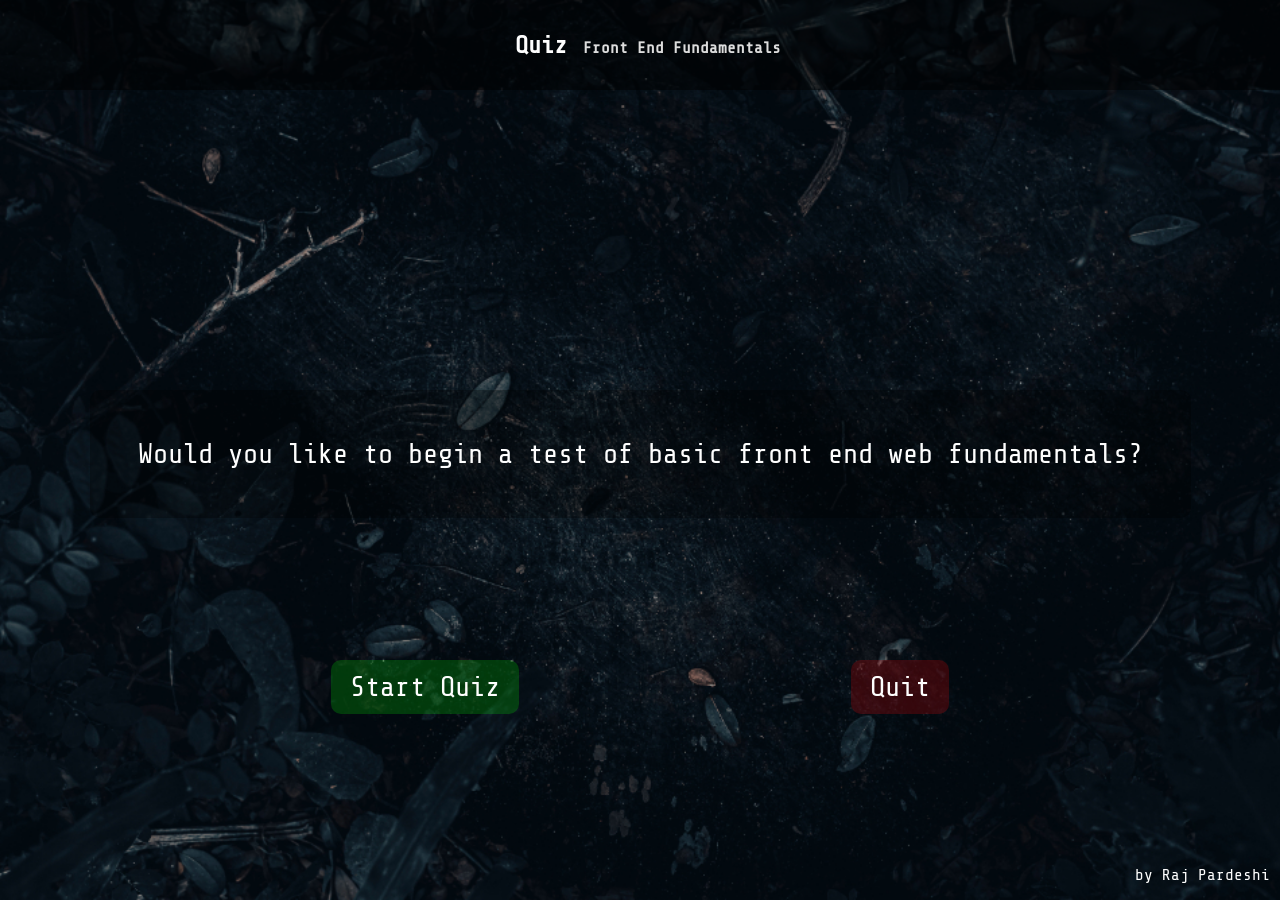
==== index.html @ 572e669e "first commit" ====
<!DOCTYPE HTML>
<html lang="en">
	<head>
		<meta charset="utf-8">
		<meta name="viewport" content="width=device-width initial-scale=1">
		<meta name="description" content="This is a quiz designed for basic HTML, CSS, and JavaScript basics.">
		<title>Quiz - HTML, CSS, and JS Basics</title>
		<link href="https://fonts.googleapis.com/css?family=Share+Tech+Mono&display=swap" rel="stylesheet">
		<link rel="stylesheet" type="text/css" href="css/layout.css">
		<link rel="stylesheet" type="text/css" href="css/style.css">
	</head>
	<style>
		.owner{
			text-align: right;
			padding-right: 10px;
		}
		</style>
	<body>
		
		<header>
			<section class="title">
				
				<h1>Quiz<span class="sub-title">Front End Fundamentals</span></h1>
			</section>
			<button type="button" class="hide hint-btn">Hint</button>
		</header>

		<main>
			<article class="begin question-answer-wrapper">
				<section class="hide results-wrapper">
					<p class="quiz-end-score"></p>
					<div class="quiz-end-feedback">
						<p class="quiz-end-feedback-p"></p>
						<div class="quiz-end-categories"></div>
					</div>
					<button type="button" class="retry-btn pass">Retry</button>
				</section>
				<section class="question-wrapper">
					<p class="question">Would you like to begin a test of basic front end web fundamentals?</p>
					<p class="hide code"></code>
					<button type="button" class="hide submit-btn submit-btn-landscape" disabled>Submit</button>
				</section>
				<form class="begin answer-wrapper">
					<button type="button" class="start-quiz">Start Quiz</button>
					<button type="button" class="quit-quiz">Quit</button>
					<input type="submit" class="hide submit-btn submit-btn-portrait" value="Submit" disabled>
				</form>
			</article>
		</main>

		<footer>
			<section class="hide progress-bar">
				
			</section>
			<section class="hide progress">
				<p class="progress-fill">
					Progress: <span class="progress-count">1 / 10</span><span class="progress-perc"></span>
				</p>
			</section>
		</footer>
		<div id="output">
		</div>
		<script src="https://code.jquery.com/jquery-3.4.1.min.js" integrity="sha256-CSXorXvZcTkaix6Yvo6HppcZGetbYMGWSFlBw8HfCJo=" crossorigin="anonymous"></script>
		<script type="text/javascript" src="js/script.js"></script>
		
	</body>
	<p class="owner">by Raj Pardeshi</p>
</html>
---- css/layout.css ----
* {
	box-sizing: border-box;
}
html, body {
	margin: 0;
	padding: 0;
	height: 100%;
	width: 100%;
}
body {
	display: flex;
	flex-direction: column;
}


/******* HEADER *******/
header {
	display: flex;
	justify-content: flex-start;
	align-items: center;
	flex-basis: 10%;
}
.hint-btn {
	position: absolute;
	right: 0;
}
/******* MAIN CONTENT *******/
main {
	justify-content: center;
	align-items: center;
	display: flex;
	flex-grow: 1;
}
.question-answer-wrapper{
	display: flex;
	justify-content: space-around;
	align-items: center;	
	flex-direction: column;
	width: 100%;
	height: 90%;
}
form {
	width: 100%;
	display: flex;
	justify-content: space-around;
	align-items: center;	
	flex-direction: column;
	margin: 1rem 0;
}
.question-wrapper, .answer-wrapper {
	display: flex;
	flex-direction: column;
	justify-content: center;
	align-items: center;
	width: 100%;
	height: 100%;
}

.question {
	padding: 1rem;
}
.begin-quiz .answer-wrapper {
	flex-direction: row;
	flex-basis: 30%;
}
.answer-wrapper {
	display: flex;
	justify-content: space-evenly;
	flex-direction: column;
}
.begin.answer-wrapper {
	flex-direction: row;
}
.answer-btn {
	width: 90%;
	margin: 0.25rem;
}
.submit-btn:disabled,
.continue-btn:disabled,
.submit-btn,
.continue-btn,
.retry-btn {
	width: 90%;
	border: 3px solid rgba(255,255,255,0.5);
	flex-align: center;
	justify-content: center;
	opacity: 0.25;
	padding: 0.5rem 1rem;
	margin-bottom: 1rem;
	font-size: 1.75rem;
}
.submit-btn,
.continue-btn,
.retry-btn {
	border: 3px solid rgba(255,255,255,1);
	background: rgba(0,255,0,0.5);
	opacity: 1;
}
.retry-btn {
	width: auto;
}
.submit-btn-landscape {
	display: none;
}
.submit-btn-portrait {
	display: flex;
}
.answer-btn.pass {
	border: 1px solid #0F0;
}
.answer-btn.selected-answer.fail {
	border: 1px solid #F00;
}
.answer-boolean {
	display: block;
}
.results-wrapper {
	width: 100%;
	height: 100%;
	display: flex;
	flex-direction: column;
	justify-content: center;
	align-items: center;
}

/******* FOOTER *******/
footer {
	display: flex;
	flex-direction: column;
	justify-content: center;
	align-items: center;
}

.progress-bar {
	display: flex;
	justify-content: flex-start;
	width: 100%;
	min-height: 10px;
}
.progress-indicator {
	width: 10%;
	height: 10px;
}

/******* MEDIA QUERIES / RESPONSIVE *******/

/* Small devices (phones) */
@media only screen and (max-width: 600px) {

} 

/* Small devices (phones and landscape) */
@media only screen and (max-width: 600px) and (orientation:landscape) {
	header {
		flex-basis: 5%;
	}
	.begin.question-answer-wrapper {
		flex-direction: column;
	}
	.begin.question-answer-wrapper {
		flex-direction: column;
	}
	.question-answer-wrapper {
		flex-direction: row;
	}

	.submit-btn-landscape {
		display: flex;
	}
	.submit-btn-portrait {
		display: none;
	}
}

/* Medium devices (768px and up) */
@media only screen and (min-width: 768px) {

} 

/* Medium devices (768px and up and landscape) */
@media only screen and (min-width: 768px) and (orientation:landscape) {
	.begin.question-answer-wrapper {
		flex-direction: column;
	}
	.question-answer-wrapper {
		flex-direction: row;
	}
	.submit-btn-landscape {
		display: none;
	}
	.submit-btn-portrait {
		display: flex;
	}
}

/* Large devices (laptops/desktops, 1024px and up) */
@media only screen and (min-width: 1024px) {
	header {
		justify-content: center;
	}
	.begin-quiz.question-answer-wrapper {
		flex-direction: column;
	}
	.question-answer-wrapper {
		flex-direction: row;
	}
	.begin.question-answer-wrapper {
		flex-direction: column;
	}
	.submit-btn-landscape {
		display: none;
	}
	.submit-btn-portrait {
		display: flex;
	}
}
---- css/style.css ----
/******* HELPERS *******/
* .hide, * .hide > * {
	display: none;
}
.pass {
	background: #4d914c;
}
.fail {
	background: #d15454;
}

/******* BASE STYLING *******/

* {
	color: #FEFEFE;
	font-family: 'Share Tech Mono', monospace;
}
button {
	border-radius: 10px;
	border: 3px solid transparent;
	padding: 0.5rem 1rem;
	background: rgba(0,0,0,0.5);
}
button, input[type="submit"] {
	cursor: pointer;
}
/******* HEADER *******/

html {
	background: #000;
}
body {
	background: url(../img/77.jpg) no-repeat center center fixed; 
	-webkit-background-size: cover;
	-moz-background-size: cover;
	-o-background-size: cover;
	background-size: cover;	
}


header {
	background: rgba(0,0,0,0.5);
}
.title {
	margin-left: 1rem;
}
.sub-title {
	font-size: 1rem;
	color: #DDD;
	margin-left: 1rem;
}
/******* MAIN CONTENT *******/
.quiz-wrapper {
	display: flex;
	flex-direction: column;
	flex-grow: 1;
	width: 100%;
	height: 90%;
}
.question-wrapper {
	border-radius: 10px;
}
.question {
	padding: 3rem;
	background: rgba(0,0,0,0.3);
	border-radius: 10px;
}
.code pre {
	font-size: 1.25em;
	color: #22FF44;

}
.question, .start-quiz, .quit-quiz {
	font-size: 1.75em;
}

.start-quiz {
	background: rgba(0,255,0,0.2);
}
.start-quiz:hover {
	background: rgba(0,255,0,0.4);
	border: 3px solid rgba(255,255,255,1);
}
.quit-quiz {
	background: rgba(255,0,0,0.2);
}
.quit-quiz:hover {
	background: rgba(255,0,0,0.4);
	border: 3px solid rgba(255,255,255,1);
}
.answer-btn {
	color: #fefefe;
	height: auto;
	cursor: pointer;
	font-size: 1.5rem;
	background: rgba(0,0,0,0.5);
	border: 3px solid rgba(255,255,255,0.2);
}
button {
	cursor: pointer;
}
.answer-btn.selected {
	background: rgba(255,255,255,0.15);
	border: 3px solid #71B6E3;
}
.answer-btn.selected.pass {
	background: #4d914c;
}
.answer-btn.selected.fail {
	background: rgba(255,0,0,0.5);
	border: 3px solid #71B6E3;
}
.dim-answer {
	opacity: 0.5;
}
.answer-btn.pass {
	background: rgba(0,255,0,0.5);
	border: 3px solid #00FF00;
}
.submit-btn, .continue-btn, .retry-btn{
	width: 90%
	margin: 0 auto;
	border-radius: 10px;
}


.continue-btn {
	background: rgba(247, 230, 116, 0.75);
}

/******* FOOTER *******/

.progress-bar {
	background: rgba(0,0,0,0.75);
}

.failures-list {
	list-style-type: none;
	margin: 0;
	padding: 0;
}

.failure {
	padding: 0.25rem 1rem;
	background: rgba(0,0,0,0.5);
}


.submit-btn, .continue-btn {
	padding: 0.5rem 1rem;
	margin-bottom: 1rem;
	font-size: 1.75rem;
}

/******* FEEDBACK *******/
.results-wrapper {
	display: flex;
	justify-content: center;
	align-items: center;
	width: 100%;
	flex-grow: 1;
}
.quiz-end-score {
	display: flex;
	font-size: 2rem;
	text-align: center;
}
.quiz-end-feedback {
	display: flex;
	flex-direction: column;
	justify-content: center;
	align-items: center;
	font-size: 1.25rem;
	color: #CCC;
	width: 90%;
	margin: 1rem;
}
.quiz-end-feedback-p {
	margin: 1rem;
}
.category {
	display: flex;
	border-radius: 10px;
	padding: 0.25rem 1rem;
	font-size: 1.5rem;
	background: #d15454;
	margin: 0.5rem;
	padding: 0.25rem;
}
.quiz-end-categories {
	display: flex;
	flex-wrap: wrap;
	flex-direction: row;
}
.failures {
	width: 100%;
	display: flex;
	flex-wrap: wrap;
}
.category {

}
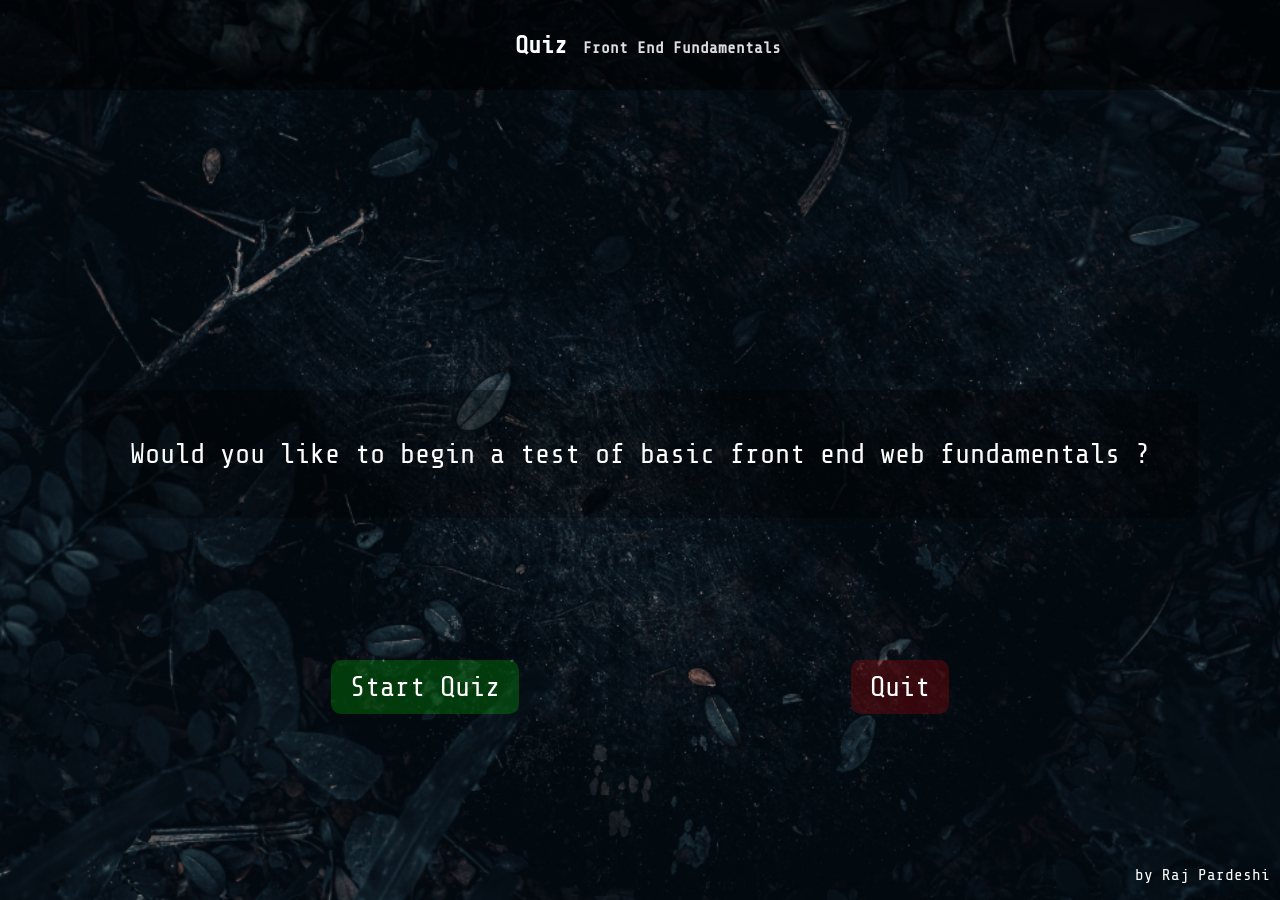
==== commit 079233d7: "added space at ?" ====
--- a/index.html
+++ b/index.html
@@ -36,7 +36,7 @@
 					<button type="button" class="retry-btn pass">Retry</button>
 				</section>
 				<section class="question-wrapper">
-					<p class="question">Would you like to begin a test of basic front end web fundamentals?</p>
+					<p class="question">Would you like to begin a test of basic front end web fundamentals ?</p>
 					<p class="hide code"></code>
 					<button type="button" class="hide submit-btn submit-btn-landscape" disabled>Submit</button>
 				</section>
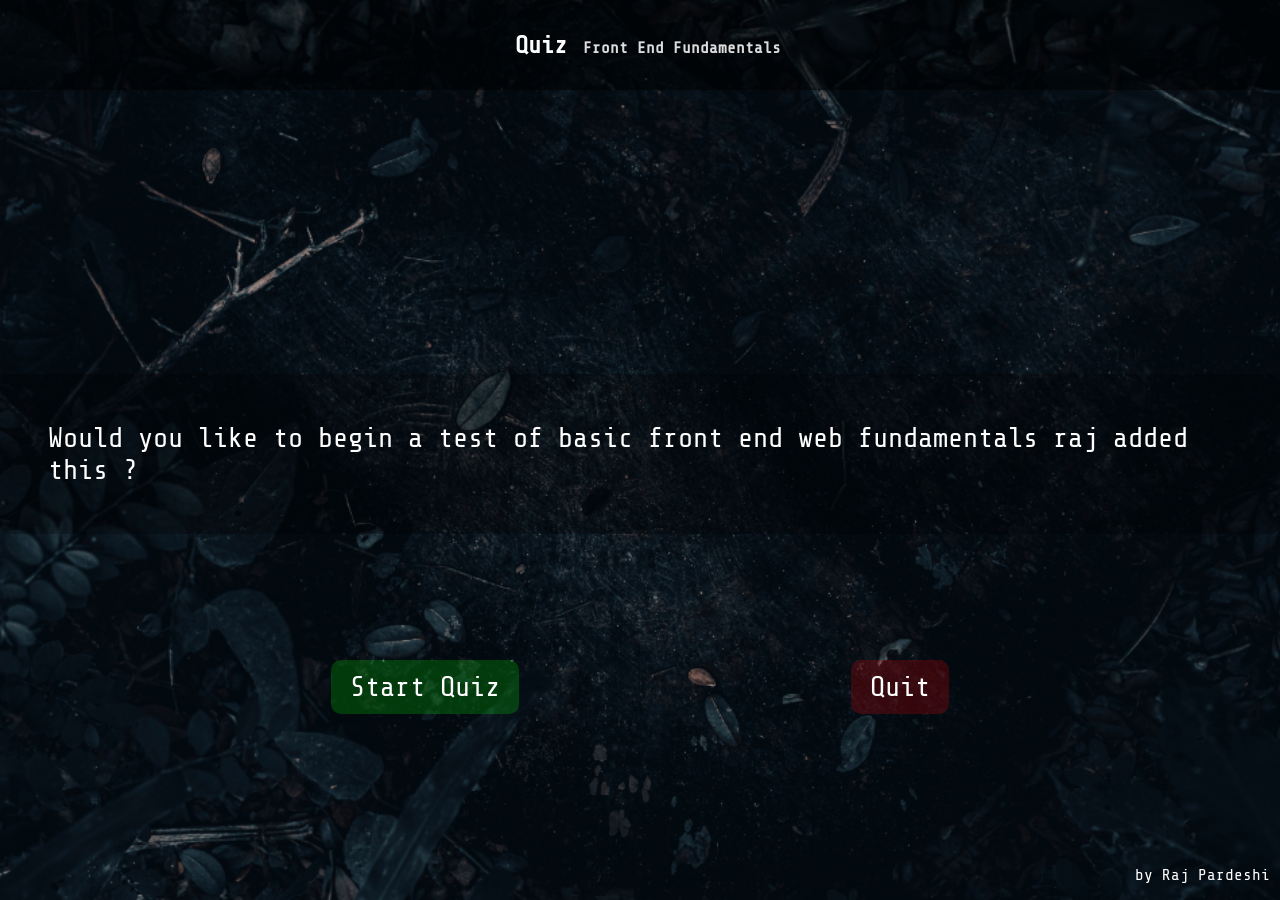
==== commit f6f8666b: "ok" ====
--- a/index.html
+++ b/index.html
@@ -36,7 +36,7 @@
 					<button type="button" class="retry-btn pass">Retry</button>
 				</section>
 				<section class="question-wrapper">
-					<p class="question">Would you like to begin a test of basic front end web fundamentals ?</p>
+					<p class="question">Would you like to begin a test of basic front end web fundamentals raj added this ?</p>
 					<p class="hide code"></code>
 					<button type="button" class="hide submit-btn submit-btn-landscape" disabled>Submit</button>
 				</section>
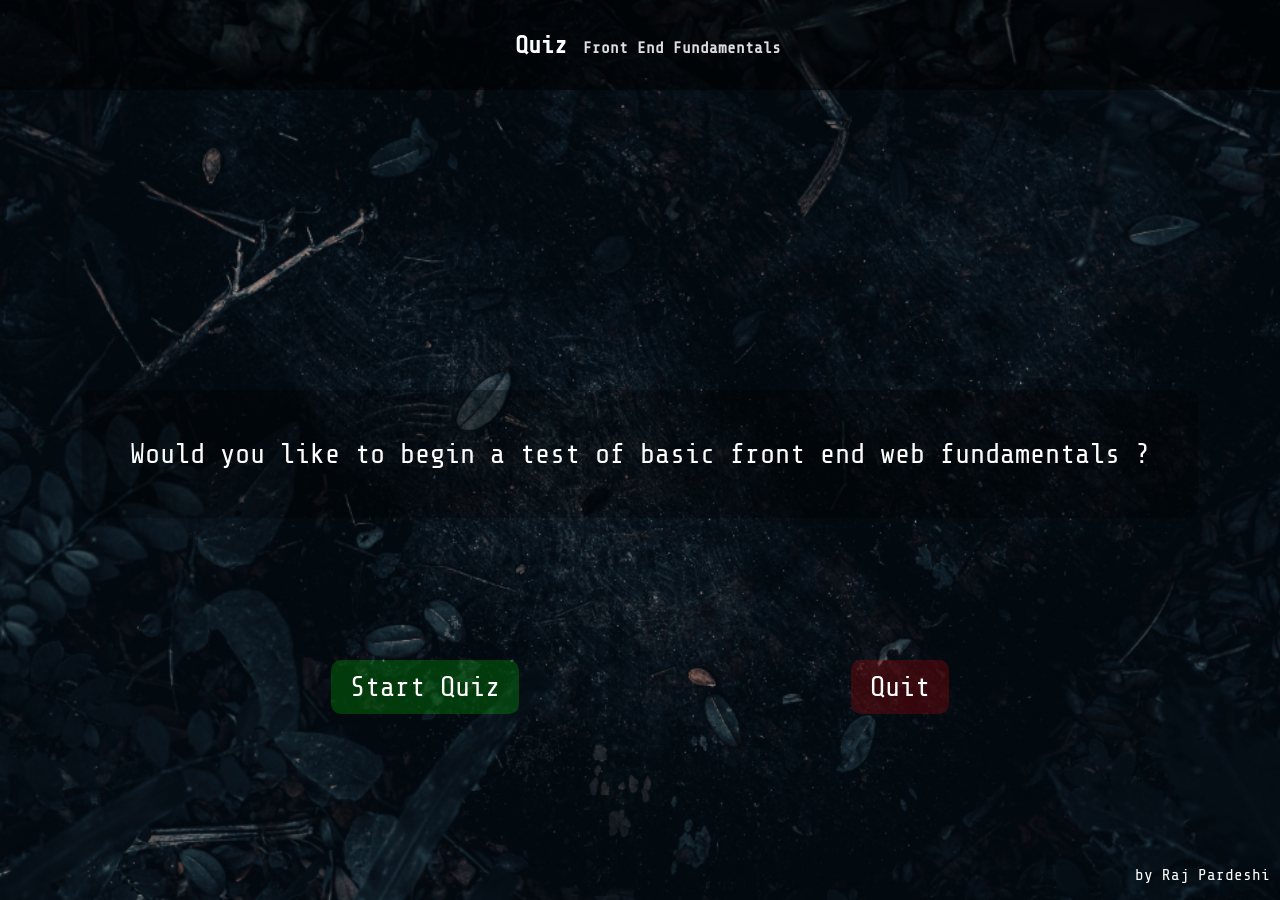
==== commit 424ecbfc: "ok" ====
--- a/index.html
+++ b/index.html
@@ -36,7 +36,7 @@
 					<button type="button" class="retry-btn pass">Retry</button>
 				</section>
 				<section class="question-wrapper">
-					<p class="question">Would you like to begin a test of basic front end web fundamentals raj added this ?</p>
+					<p class="question">Would you like to begin a test of basic front end web fundamentals ?</p>
 					<p class="hide code"></code>
 					<button type="button" class="hide submit-btn submit-btn-landscape" disabled>Submit</button>
 				</section>
@@ -54,7 +54,7 @@
 			</section>
 			<section class="hide progress">
 				<p class="progress-fill">
-					Progress: <span class="progress-count">1 / 10</span><span class="progress-perc"></span>
+					Progress: <span class="progress-count">1 / 10</span>
 				</p>
 			</section>
 		</footer>
